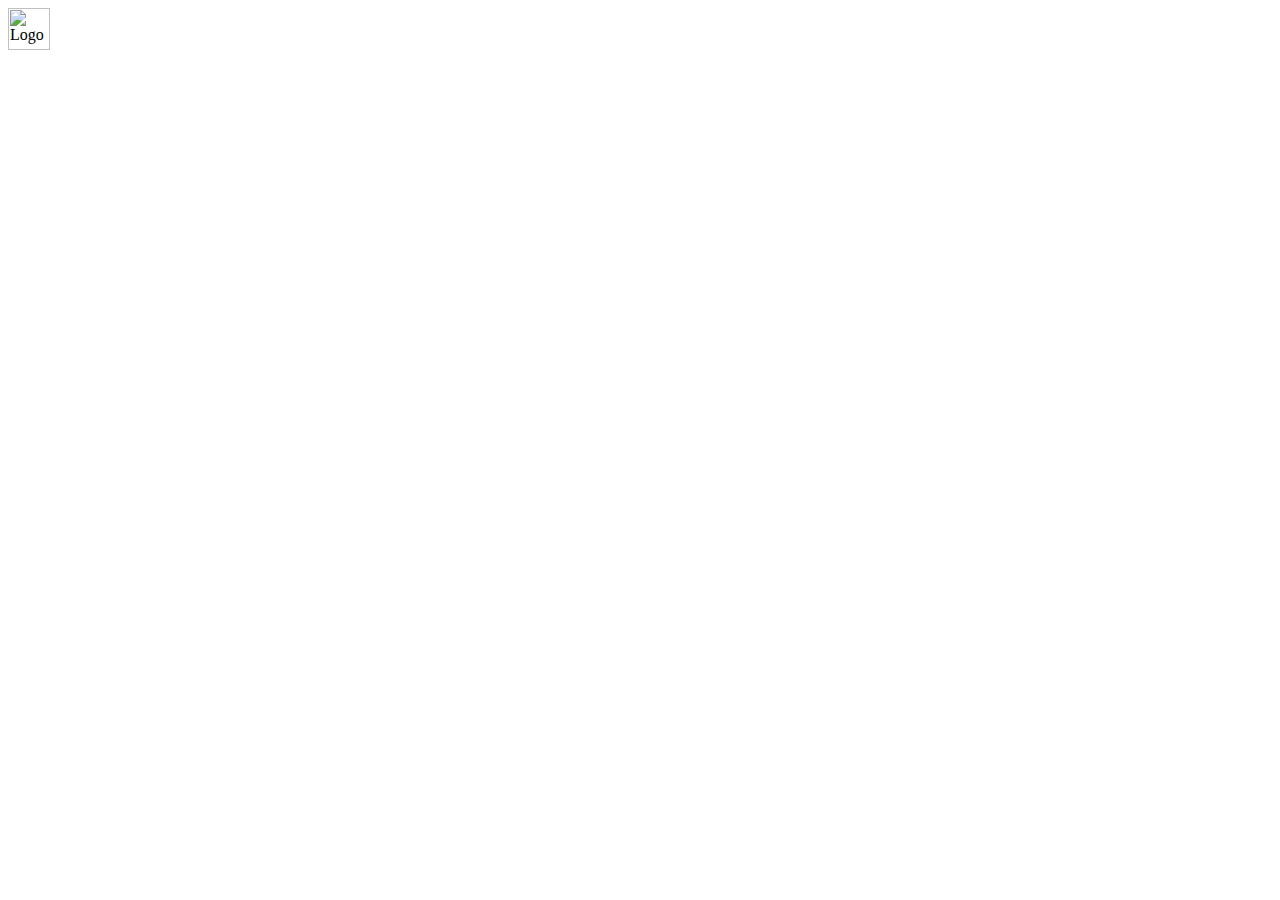
==== html/index.html @ 7734d4e9 "ajout du logo" ====
<html>
    <head>
        <meta charset="utf-8"/>
        <title>Welcome</title>
    </head>
    <body>
        <img src="../images/logo-01.png" alt="Logo" height="42" width="42">


    </body>
</html>
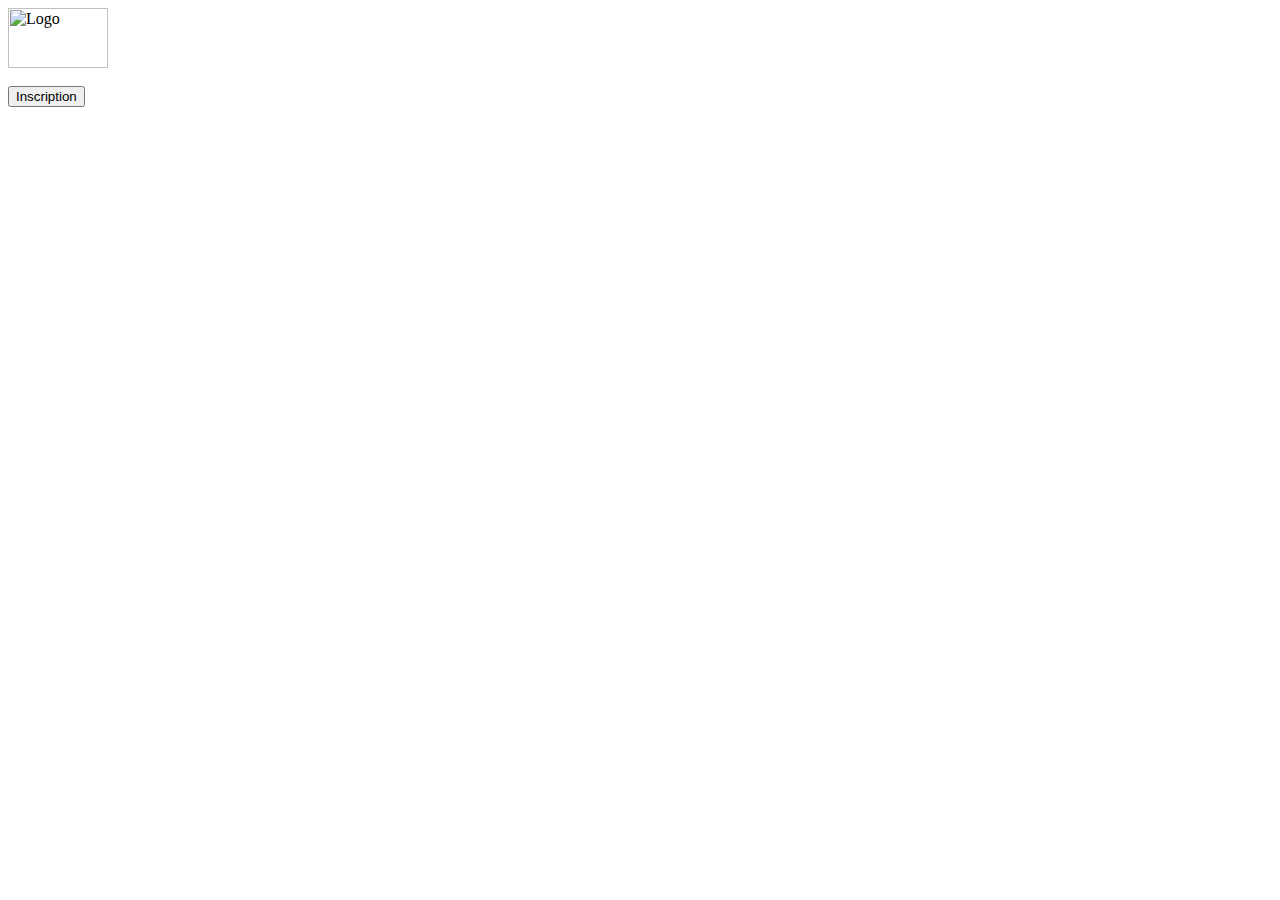
==== commit 441a2bb6: "ajout du button inscription" ====
--- a/html/index.html
+++ b/html/index.html
@@ -4,7 +4,8 @@
         <title>Welcome</title>
     </head>
     <body>
-        <img src="../images/logo-01.png" alt="Logo" height="42" width="42">
+        <img src="../images/logo-01.png" alt="Logo" height="60" width="100"><br><br>
+        <a href="../html/inscription.html"><button>Inscription</button></a>
 
 
     </body>
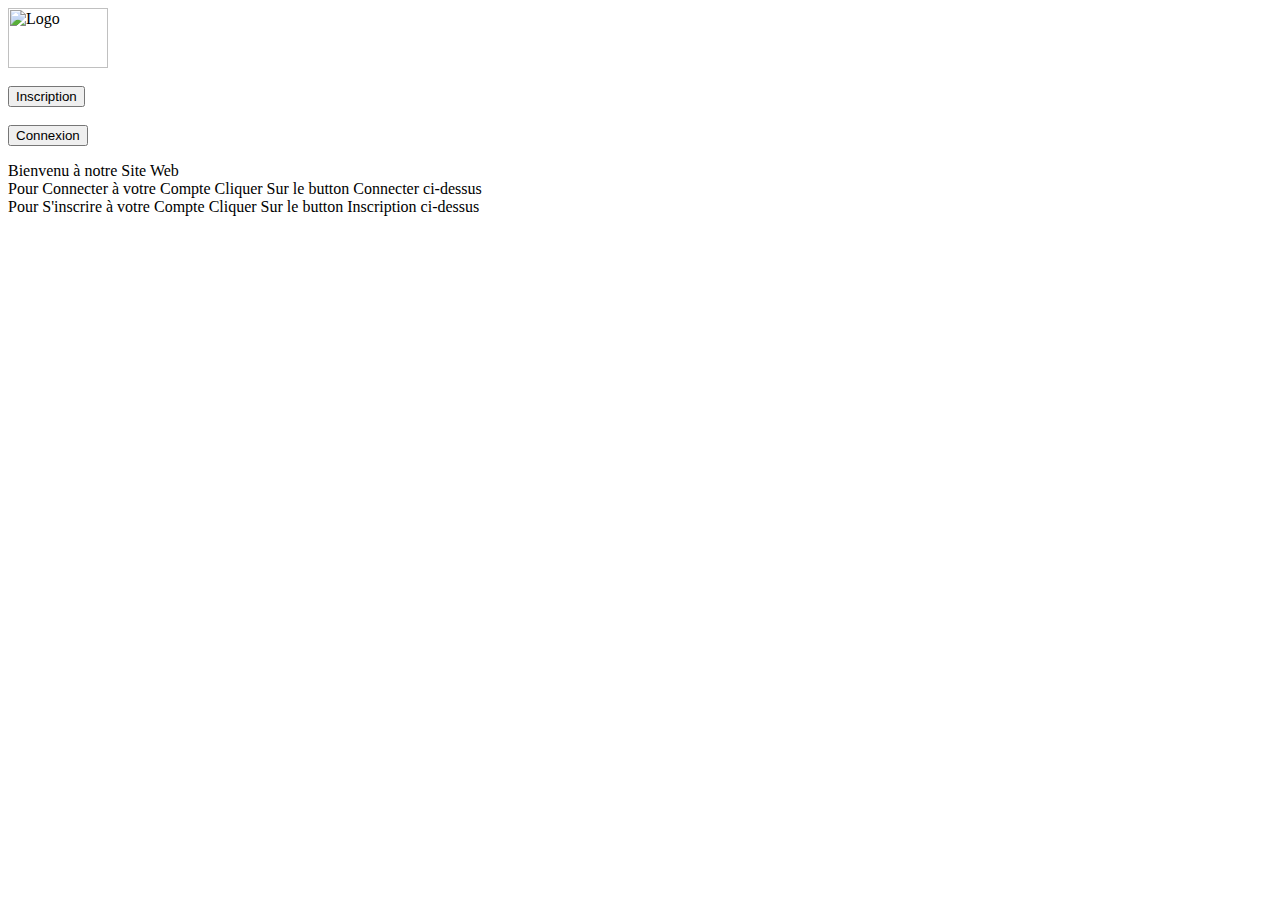
==== commit 0dc31a1d: "ajout du paragrapher" ====
--- a/html/index.html
+++ b/html/index.html
@@ -5,7 +5,11 @@
     </head>
     <body>
         <img src="../images/logo-01.png" alt="Logo" height="60" width="100"><br><br>
-        <a href="../html/inscription.html"><button>Inscription</button></a>
+        <a href="../html/inscription.html"><button>Inscription</button></a><br><br>
+        <a href="../html/connexion.html"><button>Connexion</button></a>
+        <p> Bienvenu à notre Site Web <br> Pour Connecter à votre Compte Cliquer Sur le button Connecter ci-dessus <br>Pour S'inscrire à votre Compte Cliquer Sur le button Inscription ci-dessus</p>
+
+
 
 
     </body>
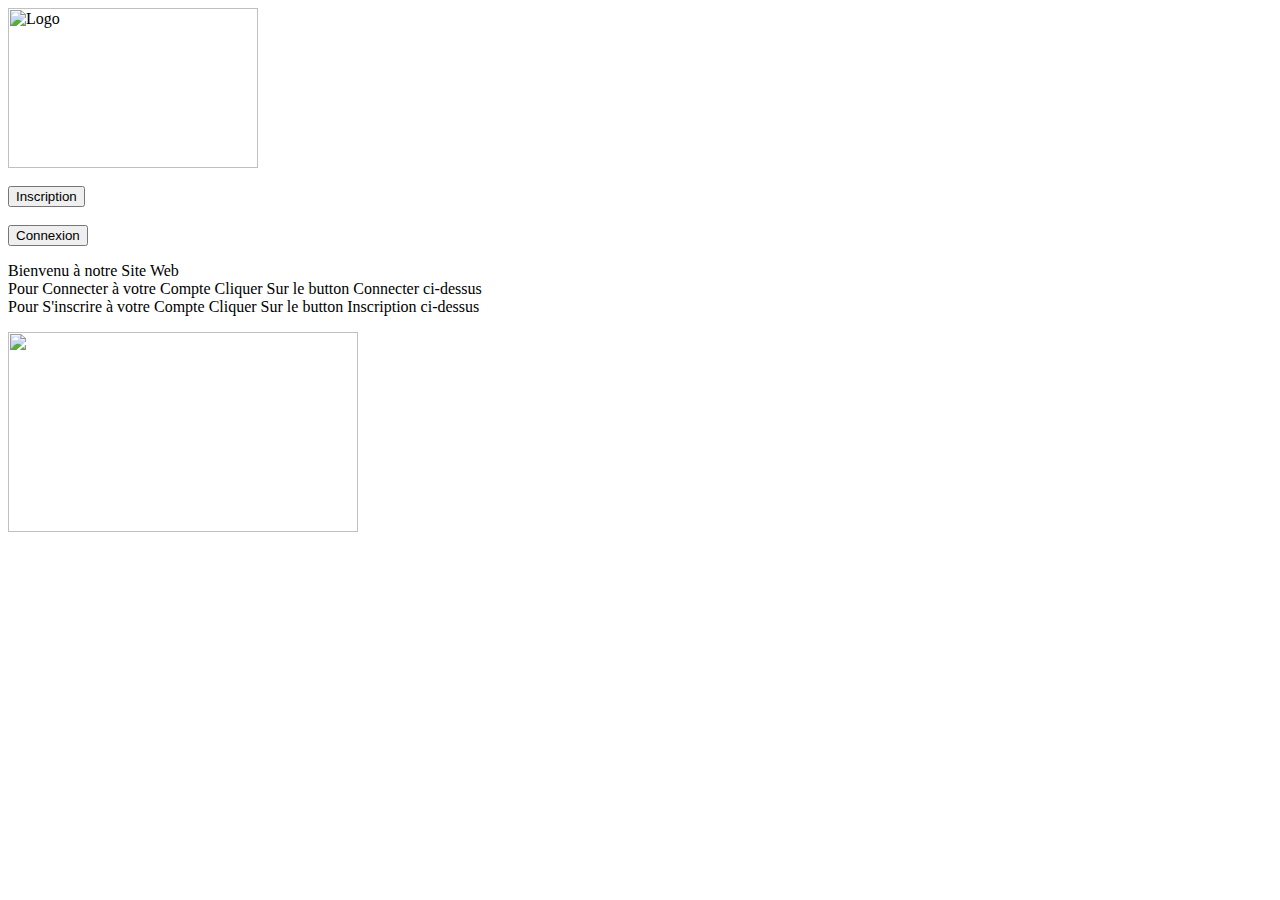
==== commit 1620f310: "ajout de l'image" ====
--- a/html/index.html
+++ b/html/index.html
@@ -4,11 +4,11 @@
         <title>Welcome</title>
     </head>
     <body>
-        <img src="../images/logo-01.png" alt="Logo" height="60" width="100"><br><br>
+        <img src="../images/logo-01.png" alt="Logo" height="160" width="250"><br><br>
         <a href="../html/inscription.html"><button>Inscription</button></a><br><br>
         <a href="../html/connexion.html"><button>Connexion</button></a>
         <p> Bienvenu à notre Site Web <br> Pour Connecter à votre Compte Cliquer Sur le button Connecter ci-dessus <br>Pour S'inscrire à votre Compte Cliquer Sur le button Inscription ci-dessus</p>
-
+        <img src="../images/Coverture.jpg" height="200" width="350">
 
 
 
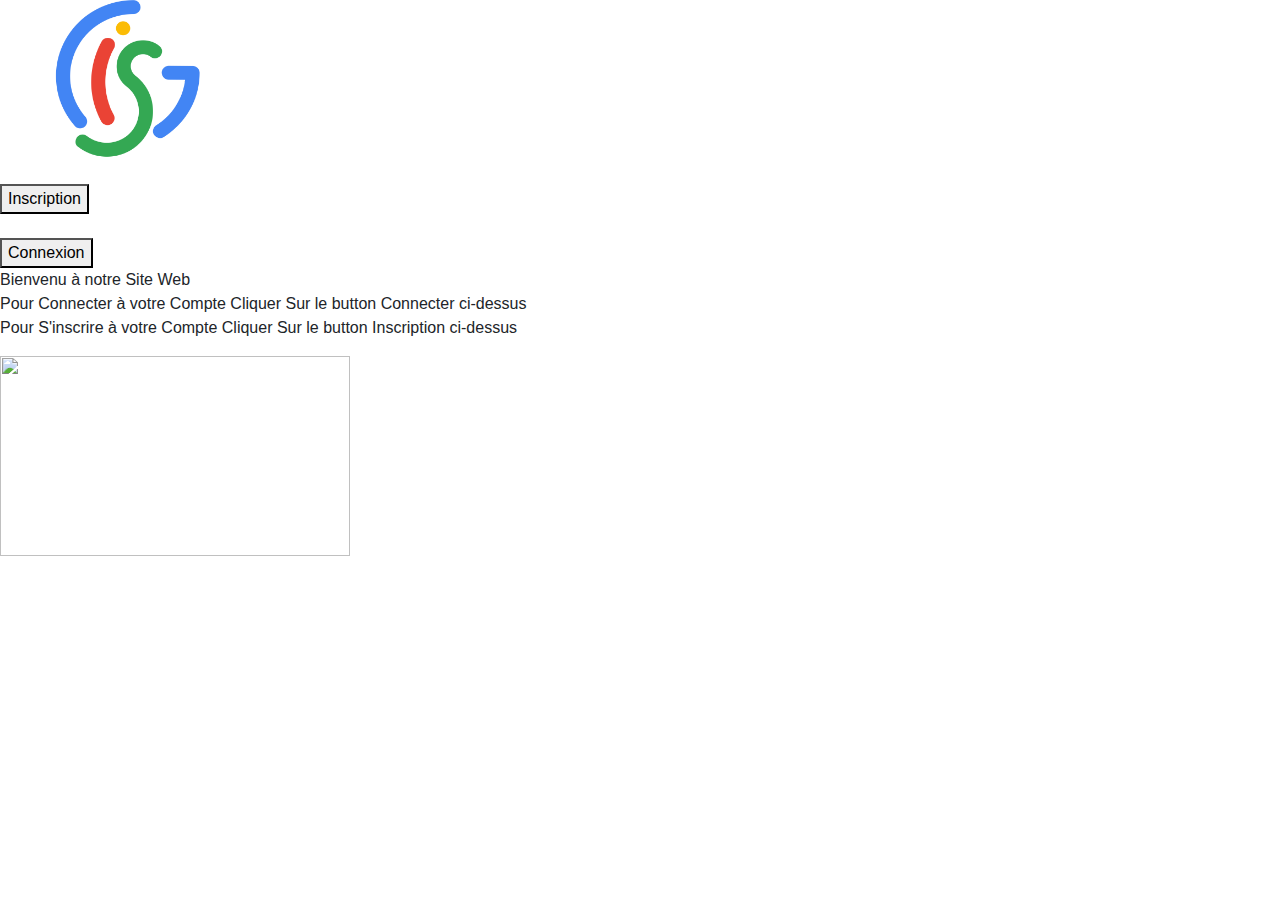
==== commit c7ecb63c: "ajout de bootstrap" ====
--- a/html/index.html
+++ b/html/index.html
@@ -2,6 +2,7 @@
     <head>
         <meta charset="utf-8"/>
         <title>Welcome</title>
+        <link rel="stylesheet" href="../css/bootstrap.min.css"/>
     </head>
     <body>
         <img src="../images/logo-01.png" alt="Logo" height="160" width="250"><br><br>
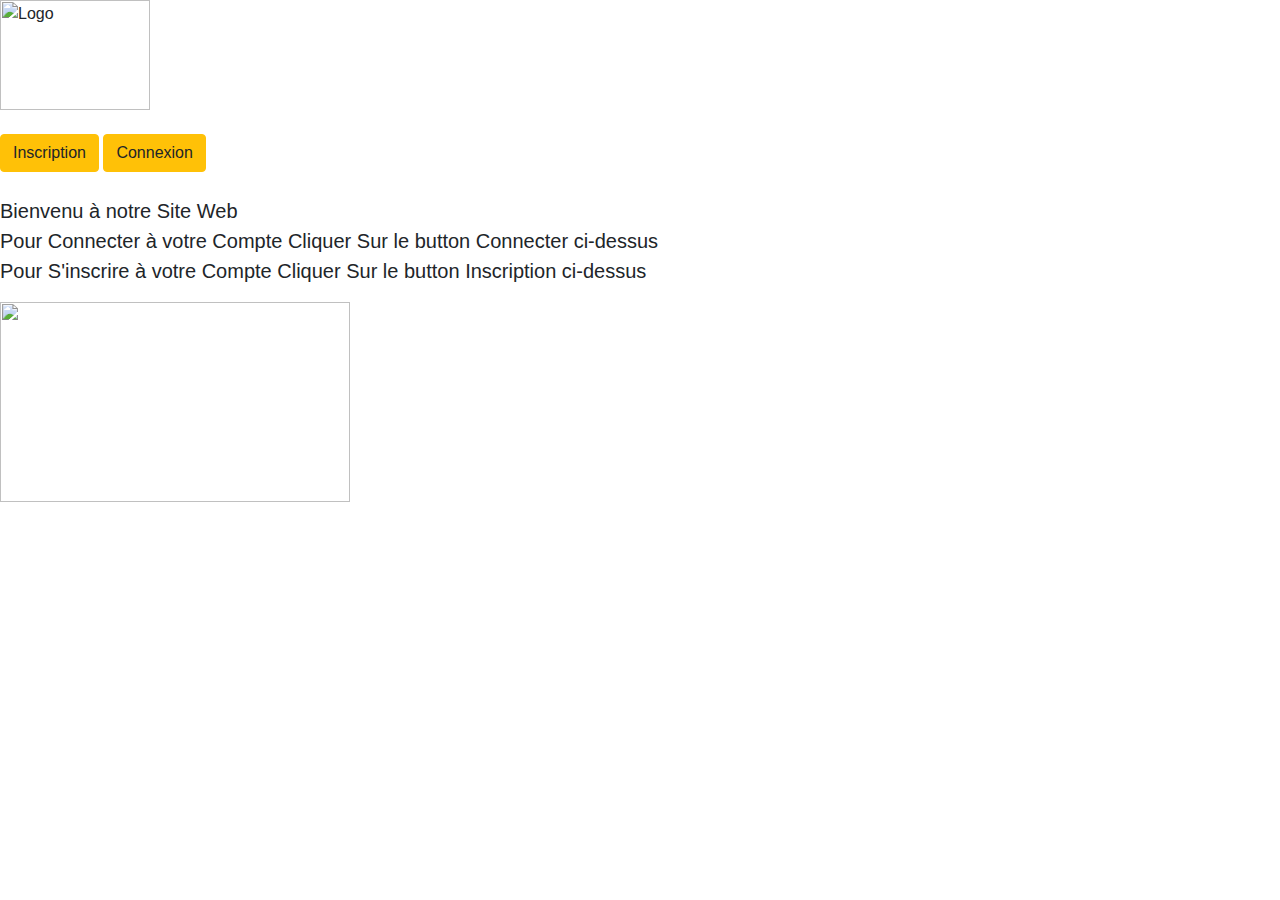
==== commit 38639222: "ajout des buttons et arriere plan" ====
--- a/html/index.html
+++ b/html/index.html
@@ -3,15 +3,14 @@
         <meta charset="utf-8"/>
         <title>Welcome</title>
         <link rel="stylesheet" href="../css/bootstrap.min.css"/>
+        <link rel="stylesheet" href="../css/style.css"/>
+
     </head>
-    <body>
-        <img src="../images/logo-01.png" alt="Logo" height="160" width="250"><br><br>
-        <a href="../html/inscription.html"><button>Inscription</button></a><br><br>
-        <a href="../html/connexion.html"><button>Connexion</button></a>
-        <p> Bienvenu à notre Site Web <br> Pour Connecter à votre Compte Cliquer Sur le button Connecter ci-dessus <br>Pour S'inscrire à votre Compte Cliquer Sur le button Inscription ci-dessus</p>
+    <body class="body">
+        <img src="../images/logo1.png" alt="Logo" height="110" width="150" ><br><br>
+        <a href="../html/inscription.html"><button class="btn btn-warning">Inscription</button></a>
+        <a href="../html/connexion.html"><button class="btn btn-warning">Connexion</button></a><br><br> 
+        <p id="p1" class="lead"> Bienvenu à notre Site Web <br> Pour Connecter à votre Compte Cliquer Sur le button Connecter ci-dessus <br>Pour S'inscrire à votre Compte Cliquer Sur le button Inscription ci-dessus</p>
         <img src="../images/Coverture.jpg" height="200" width="350">
-
-
-
     </body>
 </html>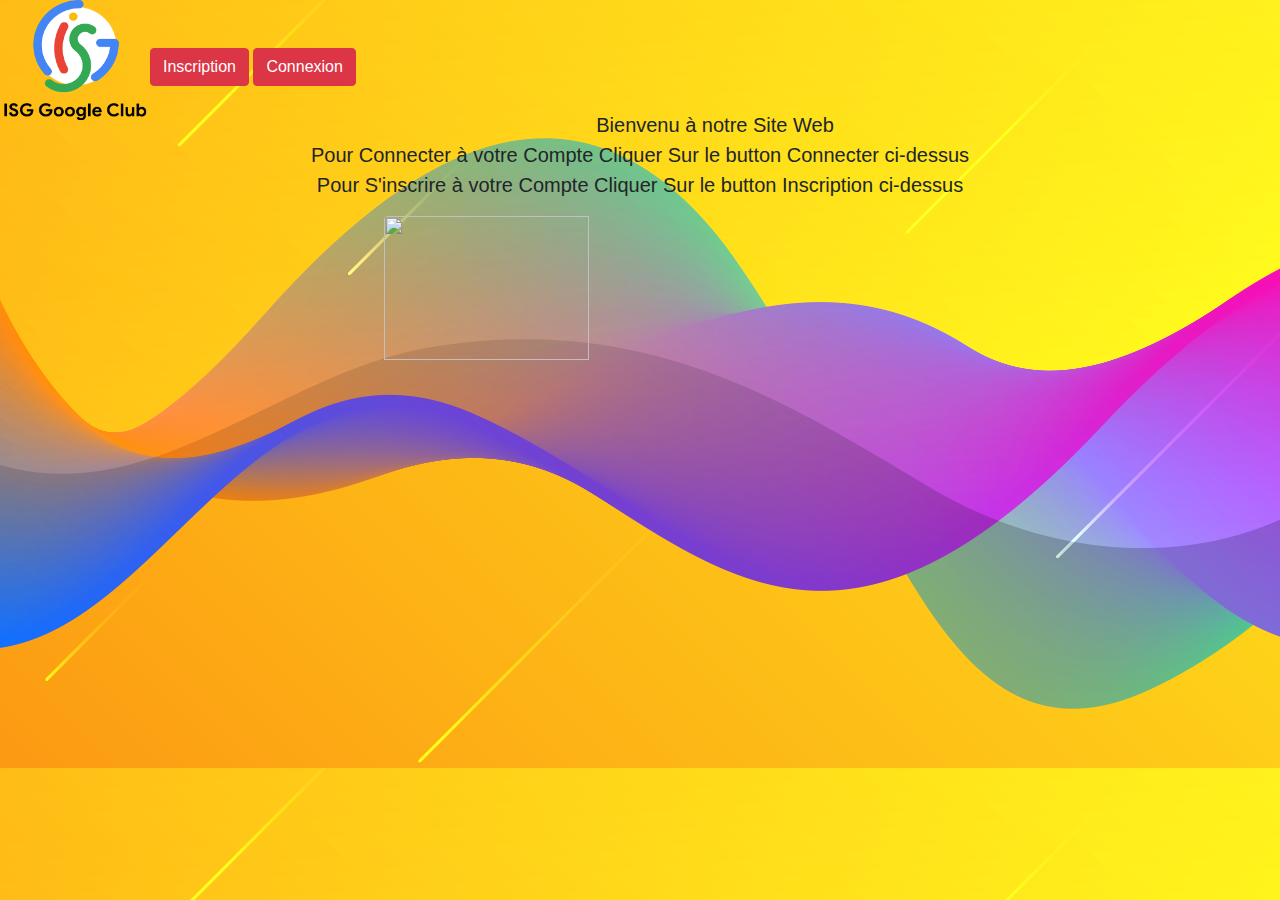
==== commit 56f79ad9: "ajout de l'image et centrage" ====
--- a/html/index.html
+++ b/html/index.html
@@ -7,10 +7,10 @@
 
     </head>
     <body class="body">
-        <img src="../images/logo1.png" alt="Logo" height="110" width="150" ><br><br>
-        <a href="../html/inscription.html"><button class="btn btn-warning">Inscription</button></a>
-        <a href="../html/connexion.html"><button class="btn btn-warning">Connexion</button></a><br><br> 
-        <p id="p1" class="lead"> Bienvenu à notre Site Web <br> Pour Connecter à votre Compte Cliquer Sur le button Connecter ci-dessus <br>Pour S'inscrire à votre Compte Cliquer Sur le button Inscription ci-dessus</p>
-        <img src="../images/Coverture.jpg" height="200" width="350">
+        <img src="../images/logo1.png" alt="Logo" height="120" width="150" class="rounded float-left" ><br><br>
+        <a href="../html/inscription.html"><button class="btn btn-danger">Inscription</button></a>
+        <a href="../html/connexion.html"><button class="btn btn-danger">Connexion</button></a><br><br> 
+        <p id="p1" class="lead">Bienvenu à notre Site Web<br>Pour Connecter à votre Compte Cliquer Sur le button Connecter ci-dessus<br>Pour S'inscrire à votre Compte Cliquer Sur le button Inscription ci-dessus</p>
+        <img src="../images/Coverture.jpg"  class="imgcv rounded mx-auto d-block">
     </body>
 </html>--- a/css/style.css
+++ b/css/style.css
@@ -0,0 +1,10 @@
+#p1{
+    text-align: center;
+
+}
+.body{
+    background: url(../images/Artboard\ 1.png);
+}
+.imgcv{
+    width: 40%;
+}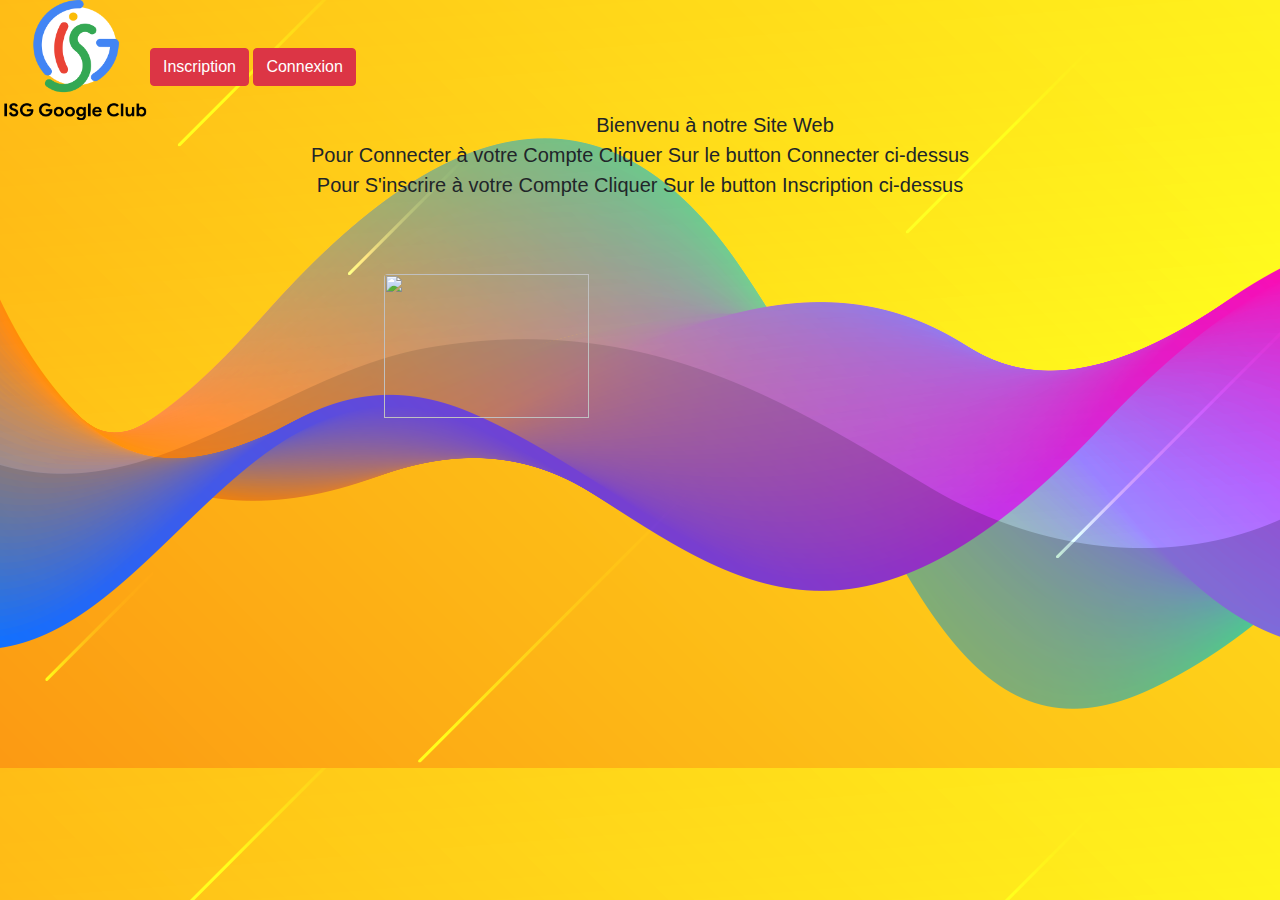
==== commit 08cc55ee: "ajout de logo buttons dans inscripton" ====
--- a/html/index.html
+++ b/html/index.html
@@ -10,7 +10,7 @@
         <img src="../images/logo1.png" alt="Logo" height="120" width="150" class="rounded float-left" ><br><br>
         <a href="../html/inscription.html"><button class="btn btn-danger">Inscription</button></a>
         <a href="../html/connexion.html"><button class="btn btn-danger">Connexion</button></a><br><br> 
-        <p id="p1" class="lead">Bienvenu à notre Site Web<br>Pour Connecter à votre Compte Cliquer Sur le button Connecter ci-dessus<br>Pour S'inscrire à votre Compte Cliquer Sur le button Inscription ci-dessus</p>
+        <p id="p1" class="lead">Bienvenu à notre Site Web<br>Pour Connecter à votre Compte Cliquer Sur le button Connecter ci-dessus<br>Pour S'inscrire à votre Compte Cliquer Sur le button Inscription ci-dessus</p><br><br>
         <img src="../images/Coverture.jpg"  class="imgcv rounded mx-auto d-block">
     </body>
 </html>--- a/css/style.css
+++ b/css/style.css
@@ -7,4 +7,5 @@
 }
 .imgcv{
     width: 40%;
+    margin-top: 10px;
 }